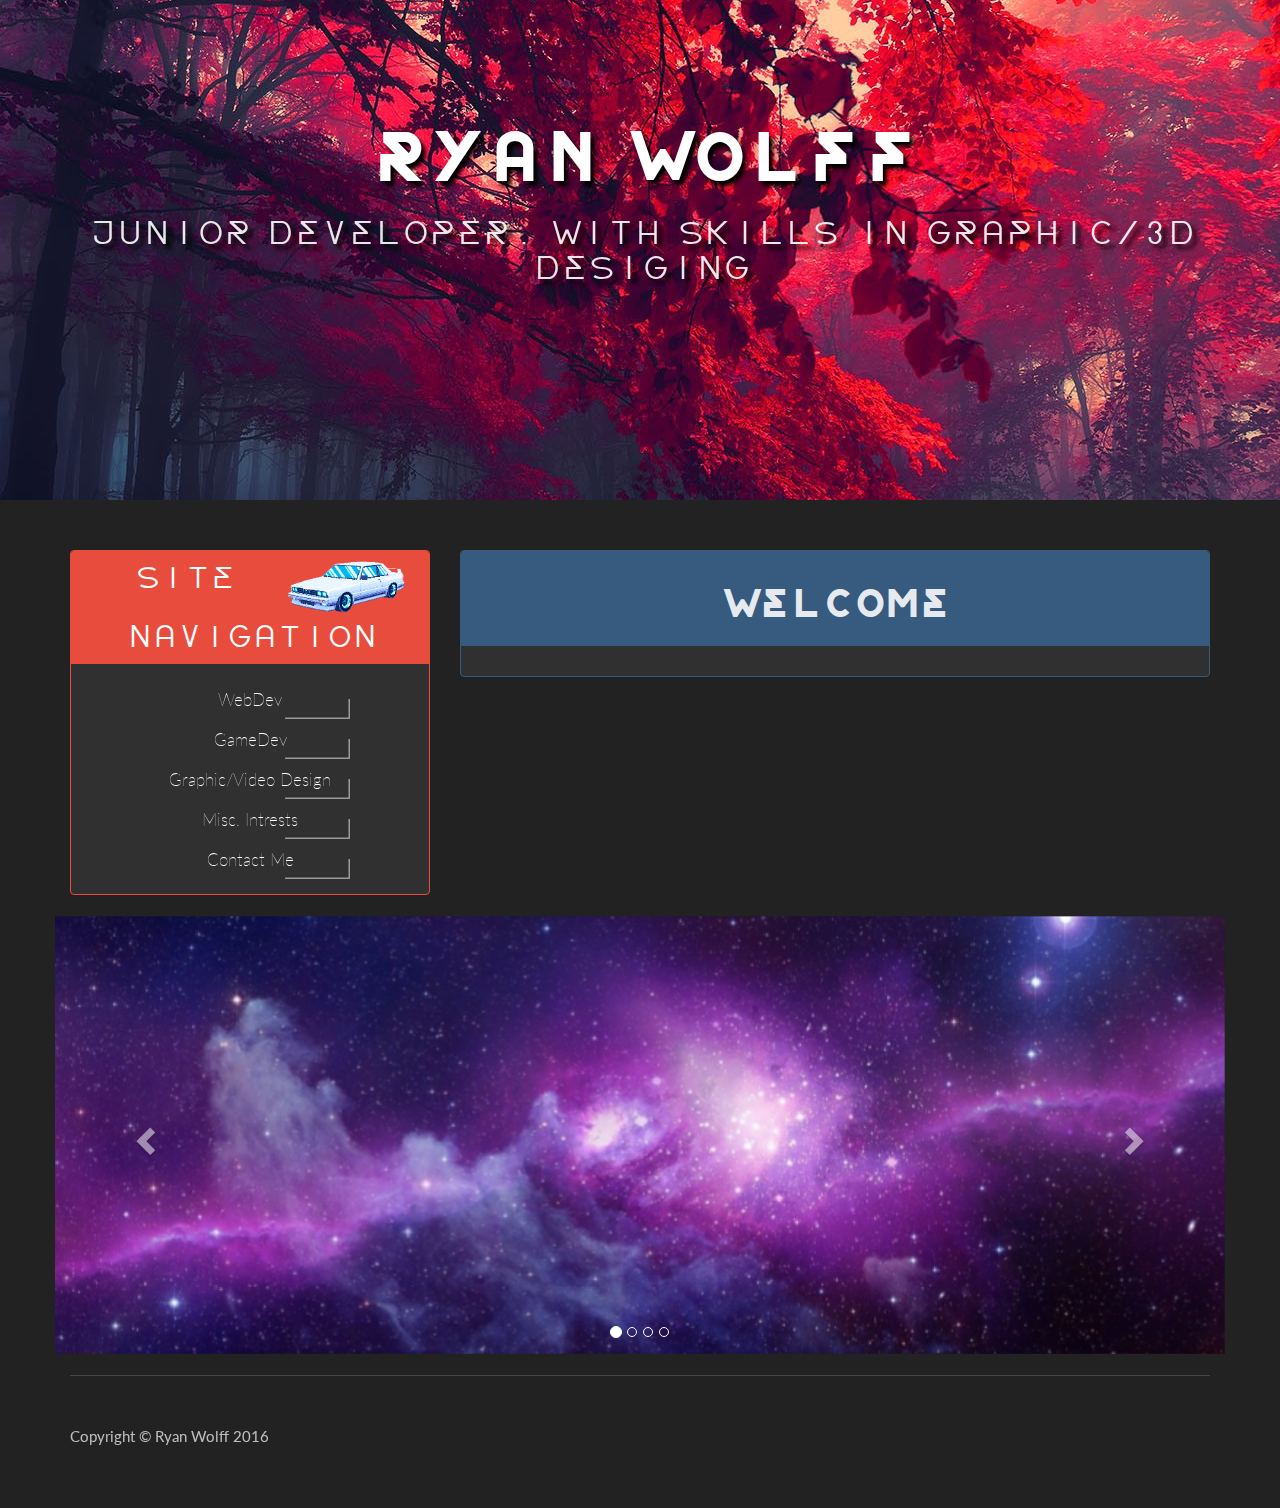
==== index.html @ ebd1aa4e "restarted repository" ====
<!DOCTYPE html>
<html lang="en">

<head>

    <meta charset="utf-8">
    <meta http-equiv="X-UA-Compatible" content="IE=edge">
    <meta name="viewport" content="width=device-width, initial-scale=1">
    <meta name="description" content="">
    <meta name="author" content="">

    <title>Welcome</title>

    <link href="css/bootstrap.css" rel="stylesheet">
    <link href="css/custom.css" rel="stylesheet">
    <link href="css/shop-homepage.css" rel="stylesheet">
	<link href="css/demo.css" rel="stylesheet">
	<link href="css/animate.min.css" rel="stylesheet">
	


</head>

<body>
	
	
	<div class="bg"></div>

	<div class="jumbotron">
        <div class="row">

		<h1 style="font-family:Park Tech CG;text-align:center;"> Ryan Wolff</h1>
		<h2 style="text-align:center;font-family:Titletext;">Junior developer, with skills in graphic/3d desiging</h2>

        </div>

	</div>
	
	
    <div class="container">
            <div class="row">
                <div class="col-md-4">
            <img src="images/navbar.gif" style="width:150px;height:relative;float:right;">
        		<div class="panel panel-danger" >
                <div class="panel-heading">
                    <h3 class="panel-title" style="font-family:Titletext;font-size:200%;text-align:center;">Site Navigation</h3>
                </div>
                <div class="panel-body" style="text-align:center;">
				<div class="svg-wrapper">
					<svg height="40" width="200">
						<rect id="shape" height="40" width="200" />
						<div id="text">
							<a href="WebDev.html"><span class="spot"></span>WebDev</a>
						</div>
					</svg>
				</div>
				<div class="svg-wrapper">
					<svg height="40" width="200">
						<rect id="shape" height="40" width="200" />
						<div id="text">
						<a href="GameDev.html"><span class="spot"></span>GameDev</a>
						</div>
					</svg>
				</div>
				<div class="svg-wrapper">
					<svg height="40" width="200">
						<rect id="shape" height="40" width="200" />
						<div id="text">
						<a href="Photovideo.html"><span class="spot"></span>Graphic/Video Design</a>
						</div>
					</svg>
				</div>
				<div class="svg-wrapper">
					<svg height="40" width="200">
						<rect id="shape" height="40" width="200" />
						<div id="text">
						<a href="Misc.html"><span class="spot"></span>Misc. Intrests</a>
						</div>
					</svg>
				</div>
				<div class="svg-wrapper">
					<svg height="40" width="200">
						<rect id="shape" height="40" width="200" />
						<div id="text">
						<a href="Contact.html"><span class="spot"></span>Contact Me</a>
						</div>
					</svg>
				</div>
                </div>
                </div>
			</div>
            <div class="col-md-8">
                <div class="panel panel-primary" >
                <div class="panel-heading">
                <h1 style="font-family:Park Tech CG;text-align:center;">Welcome</h1>
                </div>
                <div class="panel-body">
                </div>
                </div>
            </div>
        </div>
        <div class="row">
        <div class="col-lg">
            <div id="carousel-example-generic" class="carousel slide" data-ride="carousel">
				<ol class="carousel-indicators">
                <li data-target="#carousel-example-generic" data-slide-to="0" class="active"></li>
                <li data-target="#carousel-example-generic" data-slide-to="1"></li>
                <li data-target="#carousel-example-generic" data-slide-to="2"></li>
				<li data-target="#carousel-example-generic" data-slide-to="3"></li>
				</ol>
            <div class="carousel-inner">
                <div class="item active">
                    <img class="slide-image" src="images\800x300one.jpg" alt="">
                </div>
                <div class="item">
					<img class="slide-image" src="images\800x300two.jpg" alt="">
                </div>
                                <div class="item">
                                    <img class="slide-image" src="images\800x300three.jpg" alt="">
                                </div>
								<div class="item">
                                    <img class="slide-image" src="images\800x300four.gif" alt="">
                                </div>
            </div>
            <a class="left carousel-control" href="#carousel-example-generic" data-slide="prev">
            <span class="glyphicon glyphicon-chevron-left"></span>
            </a>
            <a class="right carousel-control" href="#carousel-example-generic" data-slide="next">
            <span class="glyphicon glyphicon-chevron-right"></span>
            </a>
            </div>
        </div>
        </div>
	</div>

    <div class="container">

        <hr>

        <footer>
            <div class="row">
                <div class="col-lg-12">
                    <p>Copyright &copy; Ryan Wolff 2016</p>
                </div>
            </div>
        </footer>

    </div>

    <script src="js/jquery.js"></script>
	<script src="js/jumbotron.js"></script>
    <script src="js/bootstrap.min.js"></script>
    <script src="js/custom.js"></script>
    <script src="js/carousel.js"></script>


</body>

</html>
---- css/custom.css ----
@font-face {
  font-family: 'Glyphicons Halflings';
  src: url('../fonts/glyphicons-halflings-regular.eot');
  src: url('../fonts/glyphicons-halflings-regular.eot?#iefix') format('embedded-opentype'), url('../fonts/glyphicons-halflings-regular.woff2') format('woff2'), url('../fonts/glyphicons-halflings-regular.woff') format('woff'), url('../fonts/glyphicons-halflings-regular.ttf') format('truetype'), url('../fonts/glyphicons-halflings-regular.svg#glyphicons_halflingsregular') format('svg');
}

.glyphicon {
  position: relative;
  top: 1px;
  display: inline-block;
  font-family: 'Glyphicons Halflings';
  font-style: normal;
  font-weight: normal;
  line-height: 1;
  -webkit-font-smoothing: antialiased;
  -moz-osx-font-smoothing: grayscale;
}
.glyphicon-asterisk:before {
  content: "\002a";
}
.glyphicon-plus:before {
  content: "\002b";
}
.glyphicon-euro:before,
.glyphicon-eur:before {
  content: "\20ac";
}
.glyphicon-minus:before {
  content: "\2212";
}
.glyphicon-cloud:before {
  content: "\2601";
}
.glyphicon-envelope:before {
  content: "\2709";
}
.glyphicon-pencil:before {
  content: "\270f";
}
.glyphicon-glass:before {
  content: "\e001";
}
.glyphicon-music:before {
  content: "\e002";
}
.glyphicon-search:before {
  content: "\e003";
}
.glyphicon-heart:before {
  content: "\e005";
}
.glyphicon-star:before {
  content: "\e006";
}
.glyphicon-star-empty:before {
  content: "\e007";
}
.glyphicon-user:before {
  content: "\e008";
}
.glyphicon-film:before {
  content: "\e009";
}
.glyphicon-th-large:before {
  content: "\e010";
}
.glyphicon-th:before {
  content: "\e011";
}
.glyphicon-th-list:before {
  content: "\e012";
}
.glyphicon-ok:before {
  content: "\e013";
}
.glyphicon-remove:before {
  content: "\e014";
}
.glyphicon-zoom-in:before {
  content: "\e015";
}
.glyphicon-zoom-out:before {
  content: "\e016";
}
.glyphicon-off:before {
  content: "\e017";
}
.glyphicon-signal:before {
  content: "\e018";
}
.glyphicon-cog:before {
  content: "\e019";
}
.glyphicon-trash:before {
  content: "\e020";
}
.glyphicon-home:before {
  content: "\e021";
}
.glyphicon-file:before {
  content: "\e022";
}
.glyphicon-time:before {
  content: "\e023";
}
.glyphicon-road:before {
  content: "\e024";
}
.glyphicon-download-alt:before {
  content: "\e025";
}
.glyphicon-download:before {
  content: "\e026";
}
.glyphicon-upload:before {
  content: "\e027";
}
.glyphicon-inbox:before {
  content: "\e028";
}
.glyphicon-play-circle:before {
  content: "\e029";
}
.glyphicon-repeat:before {
  content: "\e030";
}
.glyphicon-refresh:before {
  content: "\e031";
}
.glyphicon-list-alt:before {
  content: "\e032";
}
.glyphicon-lock:before {
  content: "\e033";
}
.glyphicon-flag:before {
  content: "\e034";
}
.glyphicon-headphones:before {
  content: "\e035";
}
.glyphicon-volume-off:before {
  content: "\e036";
}
.glyphicon-volume-down:before {
  content: "\e037";
}
.glyphicon-volume-up:before {
  content: "\e038";
}
.glyphicon-qrcode:before {
  content: "\e039";
}
.glyphicon-barcode:before {
  content: "\e040";
}
.glyphicon-tag:before {
  content: "\e041";
}
.glyphicon-tags:before {
  content: "\e042";
}
.glyphicon-book:before {
  content: "\e043";
}
.glyphicon-bookmark:before {
  content: "\e044";
}
.glyphicon-print:before {
  content: "\e045";
}
.glyphicon-camera:before {
  content: "\e046";
}
.glyphicon-font:before {
  content: "\e047";
}
.glyphicon-bold:before {
  content: "\e048";
}
.glyphicon-italic:before {
  content: "\e049";
}
.glyphicon-text-height:before {
  content: "\e050";
}
.glyphicon-text-width:before {
  content: "\e051";
}
.glyphicon-align-left:before {
  content: "\e052";
}
.glyphicon-align-center:before {
  content: "\e053";
}
.glyphicon-align-right:before {
  content: "\e054";
}
.glyphicon-align-justify:before {
  content: "\e055";
}
.glyphicon-list:before {
  content: "\e056";
}
.glyphicon-indent-left:before {
  content: "\e057";
}
.glyphicon-indent-right:before {
  content: "\e058";
}
.glyphicon-facetime-video:before {
  content: "\e059";
}
.glyphicon-picture:before {
  content: "\e060";
}
.glyphicon-map-marker:before {
  content: "\e062";
}
.glyphicon-adjust:before {
  content: "\e063";
}
.glyphicon-tint:before {
  content: "\e064";
}
.glyphicon-edit:before {
  content: "\e065";
}
.glyphicon-share:before {
  content: "\e066";
}
.glyphicon-check:before {
  content: "\e067";
}
.glyphicon-move:before {
  content: "\e068";
}
.glyphicon-step-backward:before {
  content: "\e069";
}
.glyphicon-fast-backward:before {
  content: "\e070";
}
.glyphicon-backward:before {
  content: "\e071";
}
.glyphicon-play:before {
  content: "\e072";
}
.glyphicon-pause:before {
  content: "\e073";
}
.glyphicon-stop:before {
  content: "\e074";
}
.glyphicon-forward:before {
  content: "\e075";
}
.glyphicon-fast-forward:before {
  content: "\e076";
}
.glyphicon-step-forward:before {
  content: "\e077";
}
.glyphicon-eject:before {
  content: "\e078";
}
.glyphicon-chevron-left:before {
  content: "\e079";
}
.glyphicon-chevron-right:before {
  content: "\e080";
}
.glyphicon-plus-sign:before {
  content: "\e081";
}
.glyphicon-minus-sign:before {
  content: "\e082";
}
.glyphicon-remove-sign:before {
  content: "\e083";
}
.glyphicon-ok-sign:before {
  content: "\e084";
}
.glyphicon-question-sign:before {
  content: "\e085";
}
.glyphicon-info-sign:before {
  content: "\e086";
}
.glyphicon-screenshot:before {
  content: "\e087";
}
.glyphicon-remove-circle:before {
  content: "\e088";
}
.glyphicon-ok-circle:before {
  content: "\e089";
}
.glyphicon-ban-circle:before {
  content: "\e090";
}
.glyphicon-arrow-left:before {
  content: "\e091";
}
.glyphicon-arrow-right:before {
  content: "\e092";
}
.glyphicon-arrow-up:before {
  content: "\e093";
}
.glyphicon-arrow-down:before {
  content: "\e094";
}
.glyphicon-share-alt:before {
  content: "\e095";
}
.glyphicon-resize-full:before {
  content: "\e096";
}
.glyphicon-resize-small:before {
  content: "\e097";
}
.glyphicon-exclamation-sign:before {
  content: "\e101";
}
.glyphicon-gift:before {
  content: "\e102";
}
.glyphicon-leaf:before {
  content: "\e103";
}
.glyphicon-fire:before {
  content: "\e104";
}
.glyphicon-eye-open:before {
  content: "\e105";
}
.glyphicon-eye-close:before {
  content: "\e106";
}
.glyphicon-warning-sign:before {
  content: "\e107";
}
.glyphicon-plane:before {
  content: "\e108";
}
.glyphicon-calendar:before {
  content: "\e109";
}
.glyphicon-random:before {
  content: "\e110";
}
.glyphicon-comment:before {
  content: "\e111";
}
.glyphicon-magnet:before {
  content: "\e112";
}
.glyphicon-chevron-up:before {
  content: "\e113";
}
.glyphicon-chevron-down:before {
  content: "\e114";
}
.glyphicon-retweet:before {
  content: "\e115";
}
.glyphicon-shopping-cart:before {
  content: "\e116";
}
.glyphicon-folder-close:before {
  content: "\e117";
}
.glyphicon-folder-open:before {
  content: "\e118";
}
.glyphicon-resize-vertical:before {
  content: "\e119";
}
.glyphicon-resize-horizontal:before {
  content: "\e120";
}
.glyphicon-hdd:before {
  content: "\e121";
}
.glyphicon-bullhorn:before {
  content: "\e122";
}
.glyphicon-bell:before {
  content: "\e123";
}
.glyphicon-certificate:before {
  content: "\e124";
}
.glyphicon-thumbs-up:before {
  content: "\e125";
}
.glyphicon-thumbs-down:before {
  content: "\e126";
}
.glyphicon-hand-right:before {
  content: "\e127";
}
.glyphicon-hand-left:before {
  content: "\e128";
}
.glyphicon-hand-up:before {
  content: "\e129";
}
.glyphicon-hand-down:before {
  content: "\e130";
}
.glyphicon-circle-arrow-right:before {
  content: "\e131";
}
.glyphicon-circle-arrow-left:before {
  content: "\e132";
}
.glyphicon-circle-arrow-up:before {
  content: "\e133";
}
.glyphicon-circle-arrow-down:before {
  content: "\e134";
}
.glyphicon-globe:before {
  content: "\e135";
}
.glyphicon-wrench:before {
  content: "\e136";
}
.glyphicon-tasks:before {
  content: "\e137";
}
.glyphicon-filter:before {
  content: "\e138";
}
.glyphicon-briefcase:before {
  content: "\e139";
}
.glyphicon-fullscreen:before {
  content: "\e140";
}
.glyphicon-dashboard:before {
  content: "\e141";
}
.glyphicon-paperclip:before {
  content: "\e142";
}
.glyphicon-heart-empty:before {
  content: "\e143";
}
.glyphicon-link:before {
  content: "\e144";
}
.glyphicon-phone:before {
  content: "\e145";
}
.glyphicon-pushpin:before {
  content: "\e146";
}
.glyphicon-usd:before {
  content: "\e148";
}
.glyphicon-gbp:before {
  content: "\e149";
}
.glyphicon-sort:before {
  content: "\e150";
}
.glyphicon-sort-by-alphabet:before {
  content: "\e151";
}
.glyphicon-sort-by-alphabet-alt:before {
  content: "\e152";
}
.glyphicon-sort-by-order:before {
  content: "\e153";
}
.glyphicon-sort-by-order-alt:before {
  content: "\e154";
}
.glyphicon-sort-by-attributes:before {
  content: "\e155";
}
.glyphicon-sort-by-attributes-alt:before {
  content: "\e156";
}
.glyphicon-unchecked:before {
  content: "\e157";
}
.glyphicon-expand:before {
  content: "\e158";
}
.glyphicon-collapse-down:before {
  content: "\e159";
}
.glyphicon-collapse-up:before {
  content: "\e160";
}
.glyphicon-log-in:before {
  content: "\e161";
}
.glyphicon-flash:before {
  content: "\e162";
}
.glyphicon-log-out:before {
  content: "\e163";
}
.glyphicon-new-window:before {
  content: "\e164";
}
.glyphicon-record:before {
  content: "\e165";
}
.glyphicon-save:before {
  content: "\e166";
}
.glyphicon-open:before {
  content: "\e167";
}
.glyphicon-saved:before {
  content: "\e168";
}
.glyphicon-import:before {
  content: "\e169";
}
.glyphicon-export:before {
  content: "\e170";
}
.glyphicon-send:before {
  content: "\e171";
}
.glyphicon-floppy-disk:before {
  content: "\e172";
}
.glyphicon-floppy-saved:before {
  content: "\e173";
}
.glyphicon-floppy-remove:before {
  content: "\e174";
}
.glyphicon-floppy-save:before {
  content: "\e175";
}
.glyphicon-floppy-open:before {
  content: "\e176";
}
.glyphicon-credit-card:before {
  content: "\e177";
}
.glyphicon-transfer:before {
  content: "\e178";
}
.glyphicon-cutlery:before {
  content: "\e179";
}
.glyphicon-header:before {
  content: "\e180";
}
.glyphicon-compressed:before {
  content: "\e181";
}
.glyphicon-earphone:before {
  content: "\e182";
}
.glyphicon-phone-alt:before {
  content: "\e183";
}
.glyphicon-tower:before {
  content: "\e184";
}
.glyphicon-stats:before {
  content: "\e185";
}
.glyphicon-sd-video:before {
  content: "\e186";
}
.glyphicon-hd-video:before {
  content: "\e187";
}
.glyphicon-subtitles:before {
  content: "\e188";
}
.glyphicon-sound-stereo:before {
  content: "\e189";
}
.glyphicon-sound-dolby:before {
  content: "\e190";
}
.glyphicon-sound-5-1:before {
  content: "\e191";
}
.glyphicon-sound-6-1:before {
  content: "\e192";
}
.glyphicon-sound-7-1:before {
  content: "\e193";
}
.glyphicon-copyright-mark:before {
  content: "\e194";
}
.glyphicon-registration-mark:before {
  content: "\e195";
}
.glyphicon-cloud-download:before {
  content: "\e197";
}
.glyphicon-cloud-upload:before {
  content: "\e198";
}
.glyphicon-tree-conifer:before {
  content: "\e199";
}
.glyphicon-tree-deciduous:before {
  content: "\e200";
}
.glyphicon-cd:before {
  content: "\e201";
}
.glyphicon-save-file:before {
  content: "\e202";
}
.glyphicon-open-file:before {
  content: "\e203";
}
.glyphicon-level-up:before {
  content: "\e204";
}
.glyphicon-copy:before {
  content: "\e205";
}
.glyphicon-paste:before {
  content: "\e206";
}
.glyphicon-alert:before {
  content: "\e209";
}
.glyphicon-equalizer:before {
  content: "\e210";
}
.glyphicon-king:before {
  content: "\e211";
}
.glyphicon-queen:before {
  content: "\e212";
}
.glyphicon-pawn:before {
  content: "\e213";
}
.glyphicon-bishop:before {
  content: "\e214";
}
.glyphicon-knight:before {
  content: "\e215";
}
.glyphicon-baby-formula:before {
  content: "\e216";
}
.glyphicon-tent:before {
  content: "\26fa";
}
.glyphicon-blackboard:before {
  content: "\e218";
}
.glyphicon-bed:before {
  content: "\e219";
}
.glyphicon-apple:before {
  content: "\f8ff";
}
.glyphicon-erase:before {
  content: "\e221";
}
.glyphicon-hourglass:before {
  content: "\231b";
}
.glyphicon-lamp:before {
  content: "\e223";
}
.glyphicon-duplicate:before {
  content: "\e224";
}
.glyphicon-piggy-bank:before {
  content: "\e225";
}
.glyphicon-scissors:before {
  content: "\e226";
}
.glyphicon-bitcoin:before {
  content: "\e227";
}
.glyphicon-btc:before {
  content: "\e227";
}
.glyphicon-xbt:before {
  content: "\e227";
}
.glyphicon-yen:before {
  content: "\00a5";
}
.glyphicon-jpy:before {
  content: "\00a5";
}
.glyphicon-ruble:before {
  content: "\20bd";
}
.glyphicon-rub:before {
  content: "\20bd";
}
.glyphicon-scale:before {
  content: "\e230";
}
.glyphicon-ice-lolly:before {
  content: "\e231";
}
.glyphicon-ice-lolly-tasted:before {
  content: "\e232";
}
.glyphicon-education:before {
  content: "\e233";
}
.glyphicon-option-horizontal:before {
  content: "\e234";
}
.glyphicon-option-vertical:before {
  content: "\e235";
}
.glyphicon-menu-hamburger:before {
  content: "\e236";
}
.glyphicon-modal-window:before {
  content: "\e237";
}
.glyphicon-oil:before {
  content: "\e238";
}
.glyphicon-grain:before {
  content: "\e239";
}
.glyphicon-sunglasses:before {
  content: "\e240";
}
.glyphicon-text-size:before {
  content: "\e241";
}
.glyphicon-text-color:before {
  content: "\e242";
}
.glyphicon-text-background:before {
  content: "\e243";
}
.glyphicon-object-align-top:before {
  content: "\e244";
}
.glyphicon-object-align-bottom:before {
  content: "\e245";
}
.glyphicon-object-align-horizontal:before {
  content: "\e246";
}
.glyphicon-object-align-left:before {
  content: "\e247";
}
.glyphicon-object-align-vertical:before {
  content: "\e248";
}
.glyphicon-object-align-right:before {
  content: "\e249";
}
.glyphicon-triangle-right:before {
  content: "\e250";
}
.glyphicon-triangle-left:before {
  content: "\e251";
}
.glyphicon-triangle-bottom:before {
  content: "\e252";
}
.glyphicon-triangle-top:before {
  content: "\e253";
}
.glyphicon-console:before {
  content: "\e254";
}
.glyphicon-superscript:before {
  content: "\e255";
}
.glyphicon-subscript:before {
  content: "\e256";
}
.glyphicon-menu-left:before {
  content: "\e257";
}
.glyphicon-menu-right:before {
  content: "\e258";
}
.glyphicon-menu-down:before {
  content: "\e259";
}
.glyphicon-menu-up:before {
  content: "\e260";
}





/*   
    Spot is the span on the inside of the href that
    fills the parent and makes the hover and link work
    for the entire div
*/

.spot {
  position: absolute;
  width: 100%;
  height: 100%;
  top: 0;
  left: 0;
}
/*
    This is the outer svg wrapper that the SVG itself will 
    fill. Multiple svg-wrapper classes can be put side by side.
*/

.svg-wrapper {
  margin-top: 0;
  position: relative;
  width: 200px;/*make sure to use same height/width as in the html*/
  height: 40px;
  display: inline-block;
  border-radius: 3px;
  margin-left: 5px;
  margin-right: 5px
}


#shape {
  stroke-width: 3px;
  fill: transparent;
  stroke: #999999;
  stroke-dasharray: 85 400;
  stroke-dashoffset: -220;
  transition: 1.5s all ease;
}
/* 
    Pushing the text up into the SVG. Without this the
    text would be below the div's.
*/

#text {
  margin-top: -35px;
  text-align: center;
}

#text a {
  color: white;
  text-decoration: none;
  font-weight: 100;
  font-size: 1.1em;
}
/* 
    Changing the shape on hover. I change the color of the stroke,
make it thinner, then set it to again wrap around the entire parent element.
*/

.svg-wrapper:hover #shape {
  stroke-dasharray: 50 0;
  stroke-width: 10px;
  stroke-dashoffset: 0;
  stroke: #e74c3c;
}



/*-------------------------------*/
/*           VARIABLES           */
/*-------------------------------*/
body {
  position: relative;
  overflow-x: hidden;
}
body,
html {
  height: 100%;
}
.nav .open > a {
  background-color: transparent;
}
.nav .open > a:hover {
  background-color: transparent;
}
.nav .open > a:focus {
  background-color: transparent;
}
/*-------------------------------*/
/*           Wrappers            */
/*-------------------------------*/
#wrapper {
  -moz-transition: all 0.5s ease;
  -o-transition: all 0.5s ease;
  -webkit-transition: all 0.5s ease;
  padding-left: 0;
  transition: all 0.5s ease;
}
#wrapper.toggled {
  padding-left: 220px;
}
#wrapper.toggled #sidebar-wrapper {
  width: 220px;
}
#wrapper.toggled #page-content-wrapper {
  margin-right: -220px;
  position: absolute;
}
#sidebar-wrapper {
  -moz-transition: all 0.5s ease;
  -o-transition: all 0.5s ease;
  -webkit-transition: all 0.5s ease;
  background: #1a1a1a;
  height: 100%;
  left: 220px;
  margin-left: -220px;
  overflow-x: hidden;
  overflow-y: auto;
  transition: all 0.5s ease;
  width: 0;
  z-index: 1000;
}
#sidebar-wrapper::-webkit-scrollbar {
  display: none;
}
#page-content-wrapper {
  padding-top: 70px;
  width: 100%;
}
/*-------------------------------*/
/*     Sidebar nav styles        */
/*-------------------------------*/
.sidebar-nav {
  list-style: none;
  margin: 0;
  padding: 0;
  position: absolute;
  top: 0;
  width: 220px;
}
.sidebar-nav li {
  display: inline-block;
  line-height: 20px;
  position: relative;
  width: 100%;
}
.sidebar-nav li:before {
  background-color: #1c1c1c;
  content: '';
  height: 100%;
  left: 0;
  position: absolute;
  top: 0;
  -webkit-transition: width 0.2s ease-in;
  transition: width 0.2s ease-in;
  width: 3px;
  z-index: -1;
}
.sidebar-nav li:first-child a {
  background-color: transparent;
  background-image: url('../images/background.gif');
  background-position: center;
  background-size:100%;
}
.sidebar-nav li:nth-child(2):before {
  background-color: #e74c3c;
}
.sidebar-nav li:nth-child(3):before {
  background-color: #CD5C5C;
}
.sidebar-nav li:nth-child(4):before {
  background-color: #F08080;
}
.sidebar-nav li:nth-child(5):before {
  background-color: #FA8072;
}
.sidebar-nav li:nth-child(6):before {
  background-color: #F08080;
}
.sidebar-nav li:nth-child(7):before {
  background-color: #CD5C5C;
}
.sidebar-nav li:nth-child(8):before {
  background-color: #e74c3c;
}
.sidebar-nav li:nth-child(9):before {
  background-color: #987dbf;
}
.sidebar-nav li:hover:before {
  -webkit-transition: width 0.2s ease-in;
  transition: width 0.2s ease-in;
  width: 100%;
}
.sidebar-nav li a {
  color: #dddddd;
  display: block;
  padding: 10px 10px 10px 5px;
  text-decoration: none;
}
.sidebar-nav li.open:hover before {
  -webkit-transition: width 0.2s ease-in;
  transition: width 0.2s ease-in;
  width: 100%;
}
.sidebar-nav .dropdown-menu {
  background-color: #222222;
  border-radius: 0;
  border: none;
  box-shadow: none;
  margin: 0;
  padding: 0;
  position: relative;
  width: 100%;
}
.sidebar-nav li a:hover,
.sidebar-nav li a:active,
.sidebar-nav li a:focus,
.sidebar-nav li.open a:hover,
.sidebar-nav li.open a:active,
.sidebar-nav li.open a:focus {
  background-color: transparent;
  color: #ffffff;
  text-decoration: none;
}
.sidebar-nav > .sidebar-brand {
  font-size: 20px;
  height: 65px;
  line-height: 44px;
}
/*-------------------------------*/
/*       Hamburger-Cross         */
/*-------------------------------*/
.hamburger {
  background: transparent;
  border: none;
  display: block;
  height: 32px;
  margin-left: 15px;
  position: fixed;
  top: 20px;
  width: 32px;
  z-index: 999;
}
.hamburger:hover {
  outline: none;
}
.hamburger:focus {
  outline: none;
}
.hamburger:active {
  outline: none;
}
.hamburger.is-closed:before {
  -webkit-transform: translate3d(0, 0, 0);
  -webkit-transition: all 0.35s ease-in-out;
  color: #ffffff;
  content: '';
  display: block;
  font-size: 14px;
  line-height: 32px;
  opacity: 0;
  text-align: center;
  width: 100px;
}
.hamburger.is-closed:hover before {
  -webkit-transform: translate3d(-100px, 0, 0);
  -webkit-transition: all 0.35s ease-in-out;
  display: block;
  opacity: 1;
}
.hamburger.is-closed:hover .hamb-top {
  -webkit-transition: all 0.35s ease-in-out;
  top: 0;
}
.hamburger.is-closed:hover .hamb-bottom {
  -webkit-transition: all 0.35s ease-in-out;
  bottom: 0;
}
.hamburger.is-closed .hamb-top {
  -webkit-transition: all 0.35s ease-in-out;
  background-color: rgba(255, 255, 255, 0.7);
  top: 5px;
}
.hamburger.is-closed .hamb-middle {
  background-color: rgba(255, 255, 255, 0.7);
  margin-top: -2px;
  top: 50%;
}
.hamburger.is-closed .hamb-bottom {
  -webkit-transition: all 0.35s ease-in-out;
  background-color: rgba(255, 255, 255, 0.7);
  bottom: 5px;
}
.hamburger.is-closed .hamb-top,
.hamburger.is-closed .hamb-middle,
.hamburger.is-closed .hamb-bottom,
.hamburger.is-open .hamb-top,
.hamburger.is-open .hamb-middle,
.hamburger.is-open .hamb-bottom {
  height: 4px;
  left: 0;
  position: absolute;
  width: 100%;
}
.hamburger.is-open .hamb-top {
  -webkit-transform: rotate(45deg);
  -webkit-transition: -webkit-transform 0.2s cubic-bezier(0.73, 1, 0.28, 0.08);
  background-color: #ffffff;
  margin-top: -2px;
  top: 50%;
}
.hamburger.is-open .hamb-middle {
  background-color: #ffffff;
  display: none;
}
.hamburger.is-open .hamb-bottom {
  -webkit-transform: rotate(-45deg);
  -webkit-transition: -webkit-transform 0.2s cubic-bezier(0.73, 1, 0.28, 0.08);
  background-color: #ffffff;
  margin-top: -2px;
  top: 50%;
}
.hamburger.is-open:before {
  -webkit-transform: translate3d(0, 0, 0);
  -webkit-transition: all 0.35s ease-in-out;
  color: #ffffff;
  content: '';
  display: block;
  font-size: 14px;
  line-height: 32px;
  opacity: 0;
  text-align: center;
  width: 100px;
}
.hamburger.is-open:hover before {
  -webkit-transform: translate3d(-100px, 0, 0);
  -webkit-transition: all 0.35s ease-in-out;
  display: block;
  opacity: 1;
}
/*-------------------------------*/
/*          Dark Overlay         */
/*-------------------------------*/
.overlay {
  position: fixed;
  display: none;
  width: 100%;
  height: 100%;
  top: 0;
  left: 0;
  right: 0;
  bottom: 0;
  background-color: rgba(0, 0, 0, 0.4);
  z-index: 1;
}


body h1,
body h2,
body h3,
body h4 {
  color: rgba(255, 255, 255, 0.9);
}
body p,
body blockquote {
  color: rgba(255, 255, 255, 0.7);
}
body a {
  color: rgba(255, 255, 255, 0.8);
  text-decoration: underline;
}
body a:hover {
  color: #ffffff;
}

/*-------------------------------*/
/*        photo grid stuff       */
/*-------------------------------*/

#grid-container{
  width:450px;
  position:relative;
  margin:0 auto;
  top:50px;
}

#grid-overlay{
  cursor: pointer;
  position:absolute;
  top:0;
  left:0;
  height:100%;
  width:100%;
  background:#e74c3c;
  opacity:.5;
  z-index:2000;
  display:none;
}

.photo{
  position:relative;
  float:left;
  height:100px;
  width:100px;
  background:#fff;
  border:1px solid #999;
  margin:20px;
}

.photo-image{
  cursor: pointer;
  position:relative;
  top:9px;
  left:9px;
  width:80px;
  border:1px solid #999;  
  z-index:1000;
  opacity:0.6;
  transition: width 1s, top 1s, left 1s, opacity 1s, z-index .01s;
}

.photo-image:hover{
  width:200px;
  top:-50px;
  left:-50px;
  z-index:1001;
  opacity:1;
}

.photo-selected{
  cursor:default;
  z-index:2001;
  width:500px;
  opacity:1;
  top:-20px;
  left:-200px;
  box-shadow: 0 0 30px rgba(0, 0, 0, 0.5);
}

/*
.photo-x:after{
  content: "x";
  font-family: arial;
  position: relative;
  top: -535px;
  font-weight: bold;
  left: 285px;
  padding: 10px 14px;
  border: 2px solid black;
  background: white;
  z-index: 9999;
  cursor: pointer;
}*/

.photo-selected:hover{
  width:500px;
  top:-50px;
  left:-50px;
  z-index:2001;
  opacity:1;
  top:-20px;
  left:-200px;
}
---- css/shop-homepage.css ----
/*!
 * Start Bootstrap - Shop Homepage (http://startbootstrap.com/)
 * Copyright 2013-2016 Start Bootstrap
 * Licensed under MIT (https://github.com/BlackrockDigital/startbootstrap/blob/gh-pages/LICENSE)
 */

.slide-image {
    width: 100%;
}

.carousel-holder {
    margin-bottom: 30px;
}

.carousel-control,
.item {
    border-radius: 4px;
}

.caption {
    height: 130px;
    overflow: hidden;
}

.caption h4 {
    white-space: nowrap;
}

.thumbnail img {
    width: 100%;
}

.ratings {
    padding-right: 10px;
    padding-left: 10px;
    color: #d17581;
}

.thumbnail {
    padding: 0;
}

.thumbnail .caption-full {
    padding: 9px;
    color: #333;
}

footer {
    margin: 50px 0;
}
.spiralContainer {
  border-radius: 50%;
  width:200px;
  height:200px;
  overflow:hidden;
  margin:20px;
  
  -webkit-animation: spin 6s linear 0s infinite reverse;
  -moz-animation: spin 6s linear 0s infinite reverse;  
  -ms-animation: spin 6s linear 0s infinite reverse;
  -o-animation: spin 6s linear 0s infinite reverse;
  animation: spin 6s linear 0s infinite reverse;
  
  -webkit-animation-play-state: paused;
  -moz-animation-play-state: paused;
  -ms-animation-play-state: paused;
  -o-animation-play-state: paused;  
  animation-play-state: paused;
}
.spiral {
  width:200px;
  height:200px;
  border-radius: 50%;
  background-image: url(http://farm7.staticflickr.com/6115/6319704650_0a2bd0dcef_o.jpg);
  background-repeat:no-repeat;
  background-position:50% 50%;
  
  
  -webkit-animation: spin 15s linear 0s infinite normal;
  -moz-animation: spin 15s linear 0s infinite normal;
  -ms-animation: spin 15s linear 0s infinite normal;
  -o-animation: spin 15s linear 0s infinite normal;
  animation: spin 15s linear 0s infinite normal;
}
.spiralContainer:hover {
  -webkit-animation-play-state: running;
  -moz-animation-play-state: running;
  -ms-animation-play-state: running;
  -o-animation-play-state: running;
  animation-play-state: running;
}
@keyframes spin {
  0% { transform: rotate(360deg); }
  100% { transform: rotate(0deg); }
}
@-webkit-keyframes spin {
  0% {-webkit-transform: rotate(360deg); }
  100% { -webkit-transform: rotate(0deg); }
}
@-ms-keyframes spin {
  0% {-ms-transform: rotate(360deg); }
  100% { -ms-transform: rotate(0deg); }
}
@-moz-keyframes spin {
  0% { -moz-transform: rotate(360deg); }
  100% { -moz-transform: rotate(0deg); }
}
@-o-keyframes spin {
  0% { -o-transform: rotate(360deg); }
  100% { -o-transform: rotate(0deg); }
}
---- css/demo.css ----
.skyblue {
	background-color: #FFC300;
}
.deepskyblue {
	background-color: #FFC300;
}
.darkerskyblue {
	background-color: #2E4053;
}
.carousel-indicators {
	bottom: 0;
}
.carousel-control.right,
.carousel-control.left {
	background-image: none;
}
.carousel .item {
	height: 100%;
	width:100%; 
}
.carousel-caption h3,
.carousel .icon-container,
.carousel-caption button {
	background-color: #2E4053;
}

.carousel-caption h3 {
	padding: .25em;
}
.carousel-caption p {
	color: white;
    font-size: 125%;
    font-family: titletext;
}
.carousel .icon-container {
	display: inline-block;
	padding: 1em;
	text-align: center;
	
	border-radius: 50%;
}
.carousel-caption button {
	border-color: #2E4053;
	margin-top: 1em; 
}

/* Animation delays */
.carousel-caption h3:first-child {
	-webkit-animation-delay: 1s;
	animation-delay: 1s;
}
.carousel-caption h3:nth-child(2) {
	-webkit-animation-delay: 2s;
	animation-delay: 2s;
}
.carousel-caption p:first-child {
	-webkit-animation-delay: 1s;
	animation-delay: 1s;
}
.carousel-caption p:nth-child(2) {
	-webkit-animation-delay: 2s;
	animation-delay: 2s;
}
.carousel-caption button {
	-webkit-animation-delay: 3s;
	animation-delay: 3s;
}
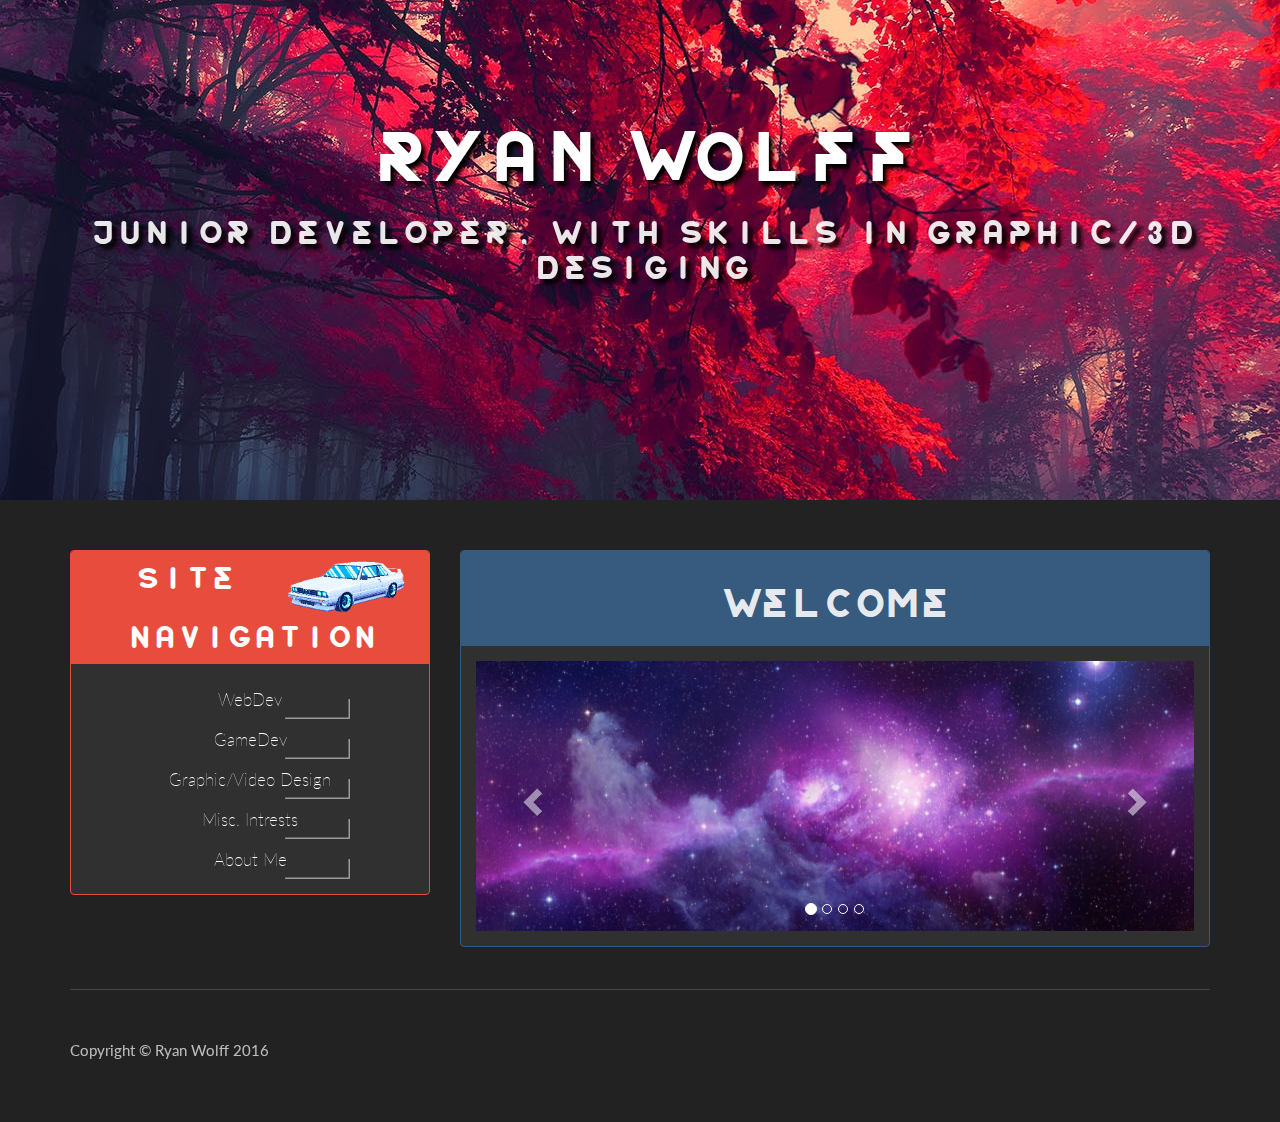
==== commit ee2a3b4e: "updated contact page to an about me page" ====
--- a/index.html
+++ b/index.html
@@ -82,7 +82,7 @@
 					<svg height="40" width="200">
 						<rect id="shape" height="40" width="200" />
 						<div id="text">
-						<a href="Contact.html"><span class="spot"></span>Contact Me</a>
+						<a href="Contact.html"><span class="spot"></span>About Me</a>
 						</div>
 					</svg>
 				</div>
@@ -95,12 +95,7 @@
                 <h1 style="font-family:Park Tech CG;text-align:center;">Welcome</h1>
                 </div>
                 <div class="panel-body">
-                </div>
-                </div>
-            </div>
-        </div>
-        <div class="row">
-        <div class="col-lg">
+                        <div class="col-lg">
             <div id="carousel-example-generic" class="carousel slide" data-ride="carousel">
 				<ol class="carousel-indicators">
                 <li data-target="#carousel-example-generic" data-slide-to="0" class="active"></li>
@@ -130,6 +125,12 @@
             </a>
             </div>
         </div>
+                </div>
+                </div>
+            </div>
+        </div>
+        <div class="row">
+
         </div>
 	</div>
 
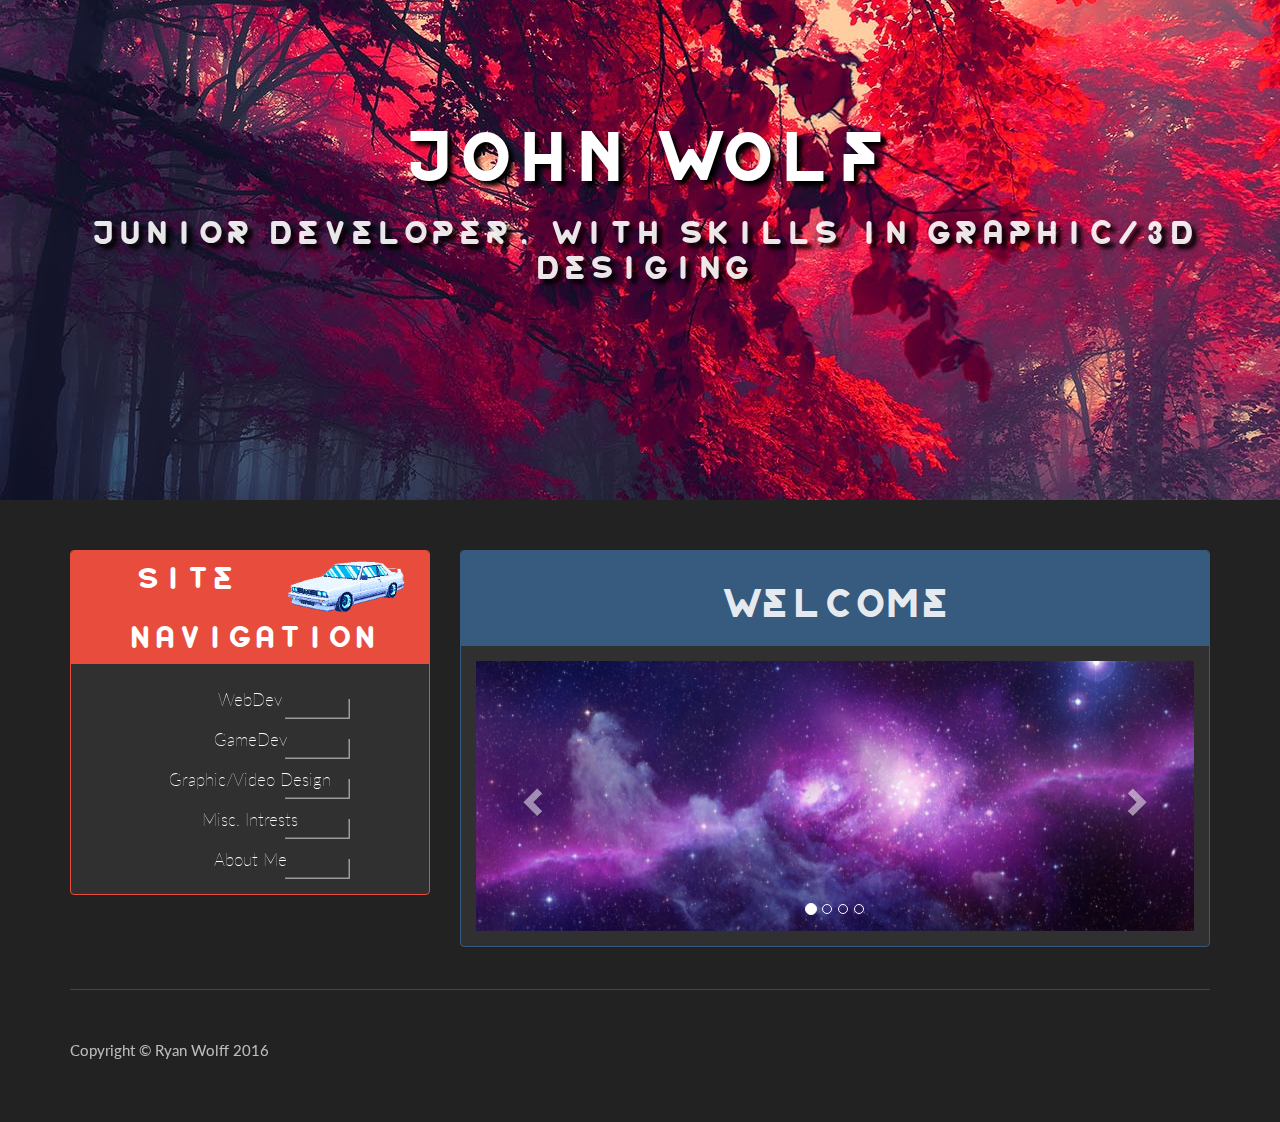
==== commit 5135b9a2: "Update index.html" ====
--- a/index.html
+++ b/index.html
@@ -29,7 +29,7 @@
 	<div class="jumbotron">
         <div class="row">
 
-		<h1 style="font-family:Park Tech CG;text-align:center;"> Ryan Wolff</h1>
+		<h1 style="font-family:Park Tech CG;text-align:center;"> John Wolf</h1>
 		<h2 style="text-align:center;font-family:Titletext;">Junior developer, with skills in graphic/3d desiging</h2>
 
         </div>
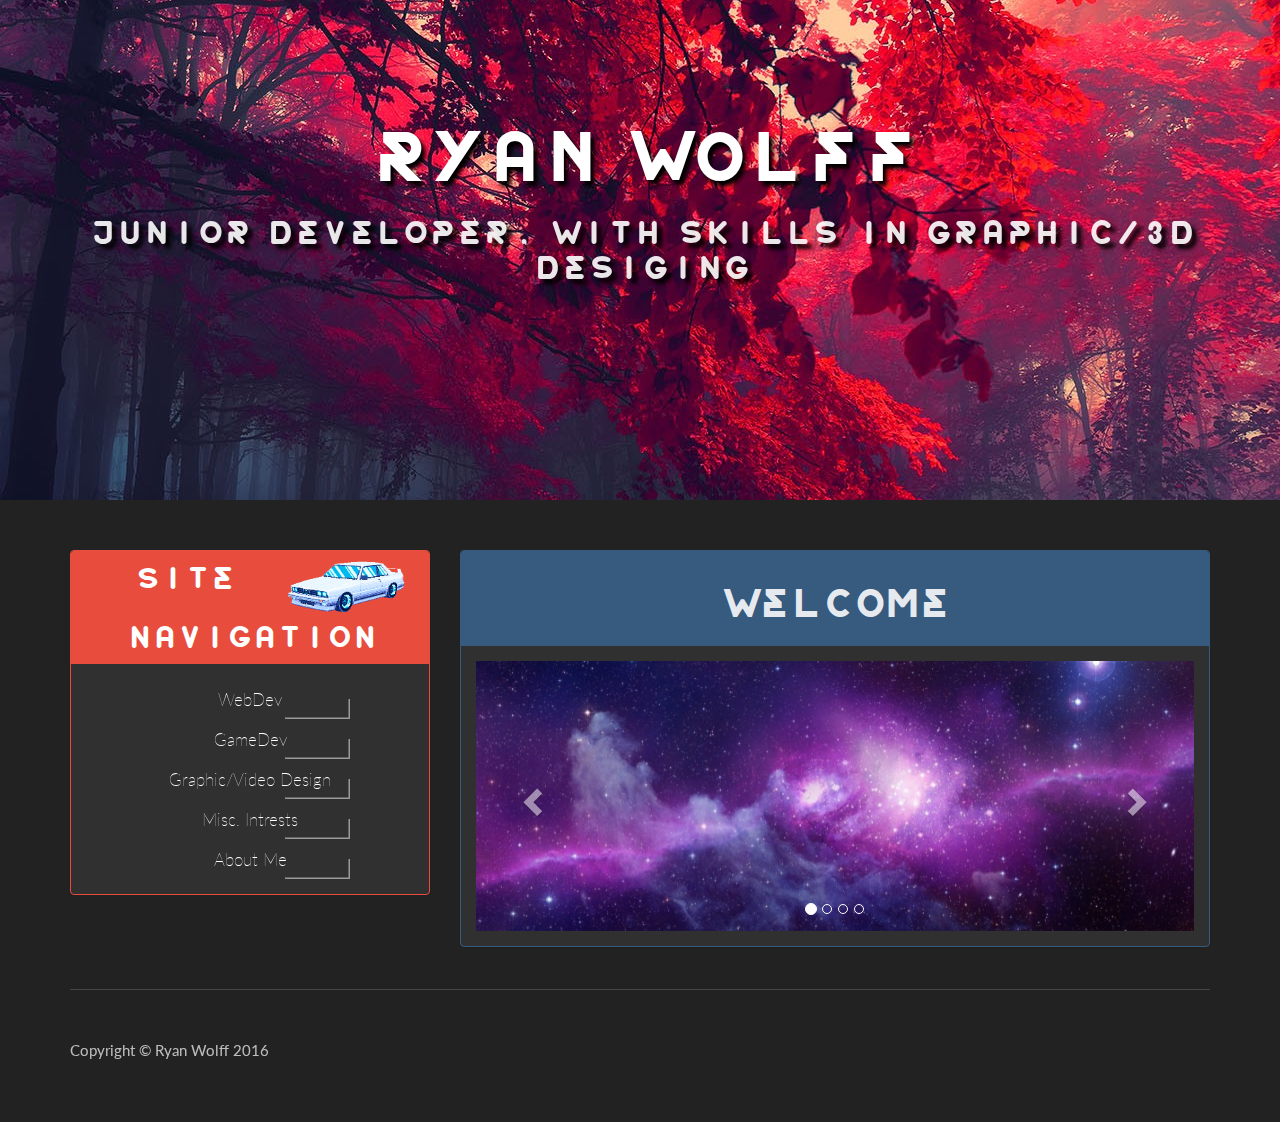
==== commit a272c695: "Update index.html" ====
--- a/index.html
+++ b/index.html
@@ -29,7 +29,7 @@
 	<div class="jumbotron">
         <div class="row">
 
-		<h1 style="font-family:Park Tech CG;text-align:center;"> John Wolf</h1>
+		<h1 style="font-family:Park Tech CG;text-align:center;"> Ryan Wolff</h1>
 		<h2 style="text-align:center;font-family:Titletext;">Junior developer, with skills in graphic/3d desiging</h2>
 
         </div>
